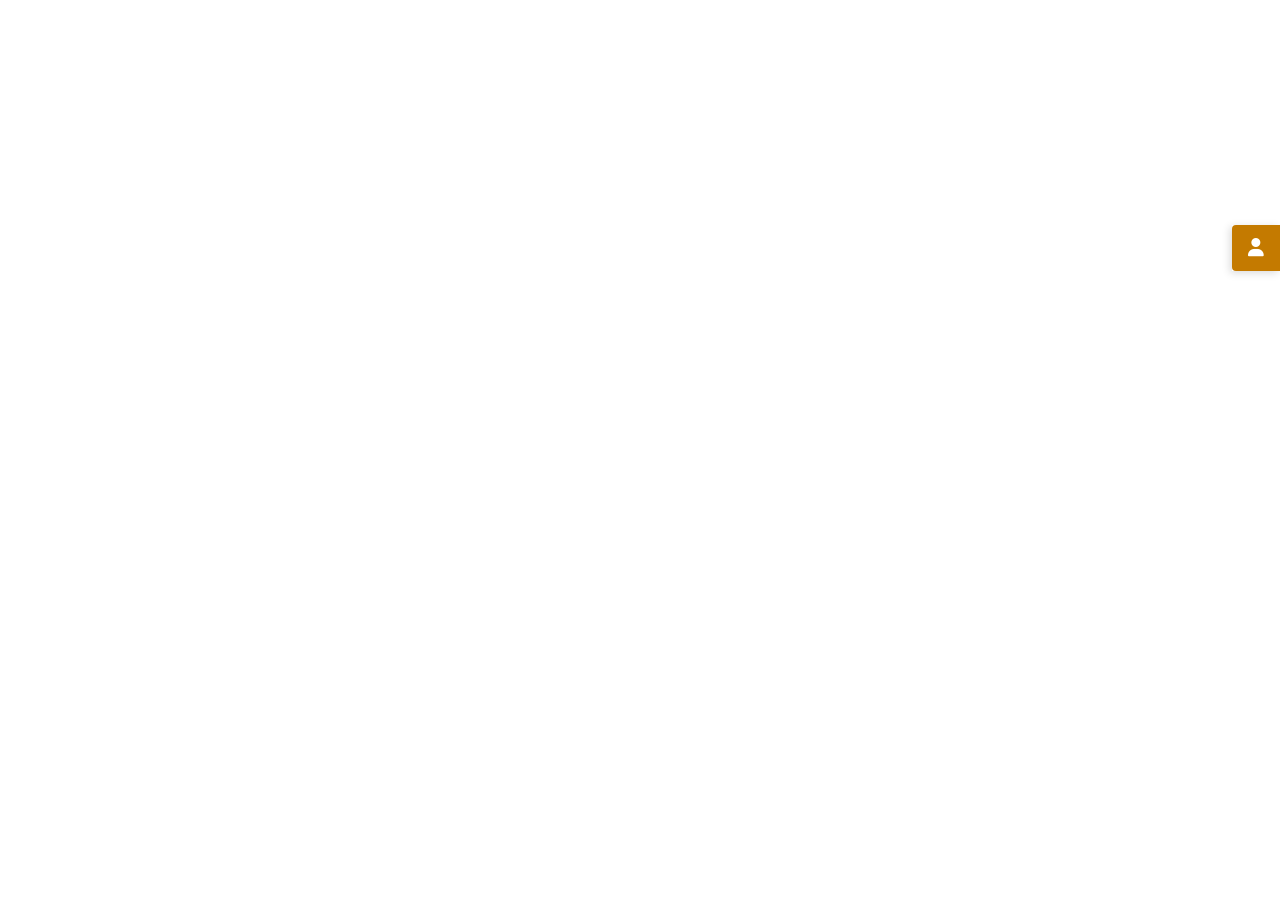
==== d2.html @ 176890a7 "Initial commit" ====
<!DOCTYPE html>
<html lang="en">
<head>
    <meta charset="UTF-8">
    <meta name="viewport" content="width=device-width, initial-scale=1.0">
    <title>Document</title>
    <!-- Fixed: Font Awesome CDN updated to v6 -->
    <link rel="stylesheet" href="https://cdnjs.cloudflare.com/ajax/libs/font-awesome/6.5.1/css/all.min.css">
    <style>
        .floating-widget-container {
            position: fixed;
            right: 0;
            top: 25%;
            display: flex;
            align-items: flex-start;
            z-index: 1000;
            font-family: sans-serif;
        }

        .widget-tabs {
            display: flex;
            flex-direction: column;
            box-shadow: -2px 2px 8px rgba(0, 0, 0, 0.15);
            cursor: pointer;
            z-index: 2;
        }

        .tab-label-red {
            background: #c47a00;
            color: #ffffff;
            padding: 14px 16px;
            font-weight: bold;
            font-size: 18px;
            border-bottom-left-radius: 4px;
            border-top-left-radius: 4px;
            display: flex;
            align-items: center;
            justify-content: center;
        }

        .tab-label-red i {
            color: #ffffff;
        }

        .enquiry-form-popup {
            background: #c47a00;
            color: #ffffff;
            border-bottom-left-radius: 4px;
            border-top-left-radius: 4px;
            width: 300px; 
            padding: 20px;
            text-align: center;
            box-shadow: -2px 2px 10px rgba(0, 0, 0, 0.2);
            transition: transform 0.3s cubic-bezier(0.25, 1, 0.5, 1), opacity 0.3s ease;
            transform: translateX(100%);
            opacity: 0;
            pointer-events: none;
            position: absolute;
            right: 100%;
            top: 0;
        }

        .floating-widget-container.active .enquiry-form-popup {
            transform: translateX(0);
            opacity: 1;
            pointer-events: auto;
        }

        /* Styles for popup elements */
        .popup-title {
            font-size: 20px;
            margin-top: 0;
            margin-bottom: 10px;
        }

        .popup-description {
            font-size: 14px;
            margin-bottom: 15px;
        }

        .popup-button {
            display: block;
            width: 100%;
            padding: 10px;
            margin: 8px 0;
            background-color: #ffffff;
            color: #c47a00;
            border: none;
            border-radius: 4px;
            font-weight: bold;
            cursor: pointer;
            transition: background-color 0.2s, color 0.2s;
        }

        .popup-button:hover {
            background-color: #f0f0f0;
        }

        .translate {
            position: fixed;
            bottom: 0;
            left: 20px;
            width: 125px;
            height: 40px;
            background: #c47a00;
            color: white;
            border: none;
            font-size: 16px;
            font-weight: bold;
            cursor: pointer;
            z-index: 2000;
            transition: 0.3s;
        }
    </style>
</head>
<body>
    <div class="floating-widget-container" id="floatingWidget">
        <div class="enquiry-form-popup">
            <h2 class="popup-title">What is your position?</h2>
            <p class="popup-description">Please select your current role or position.</p>
            <button class="popup-button" onclick="window.location.href='https://www.example.com/doctor'">Doctor</button>
            <button class="popup-button" onclick="window.location.href='https://www.example.com/nurse'">Nurse</button>
            <button class="popup-button" onclick="window.location.href='https://www.example.com/administrator'">Administrator</button>
            <button class="popup-button" onclick="window.location.href='https://www.example.com/other'">Other</button>
        </div>
        <div class="widget-tabs" id="widgetToggle">
            <div class="tab-label-red"><i class="fa-solid fa-user"></i></div>
        </div>
    </div>

    <script>
        const floatingWidget = document.getElementById('floatingWidget');
        const widgetToggle = document.getElementById('widgetToggle');

        widgetToggle.addEventListener('click', () => {
            floatingWidget.classList.toggle('active');
        });
    </script>
</body>
</html>
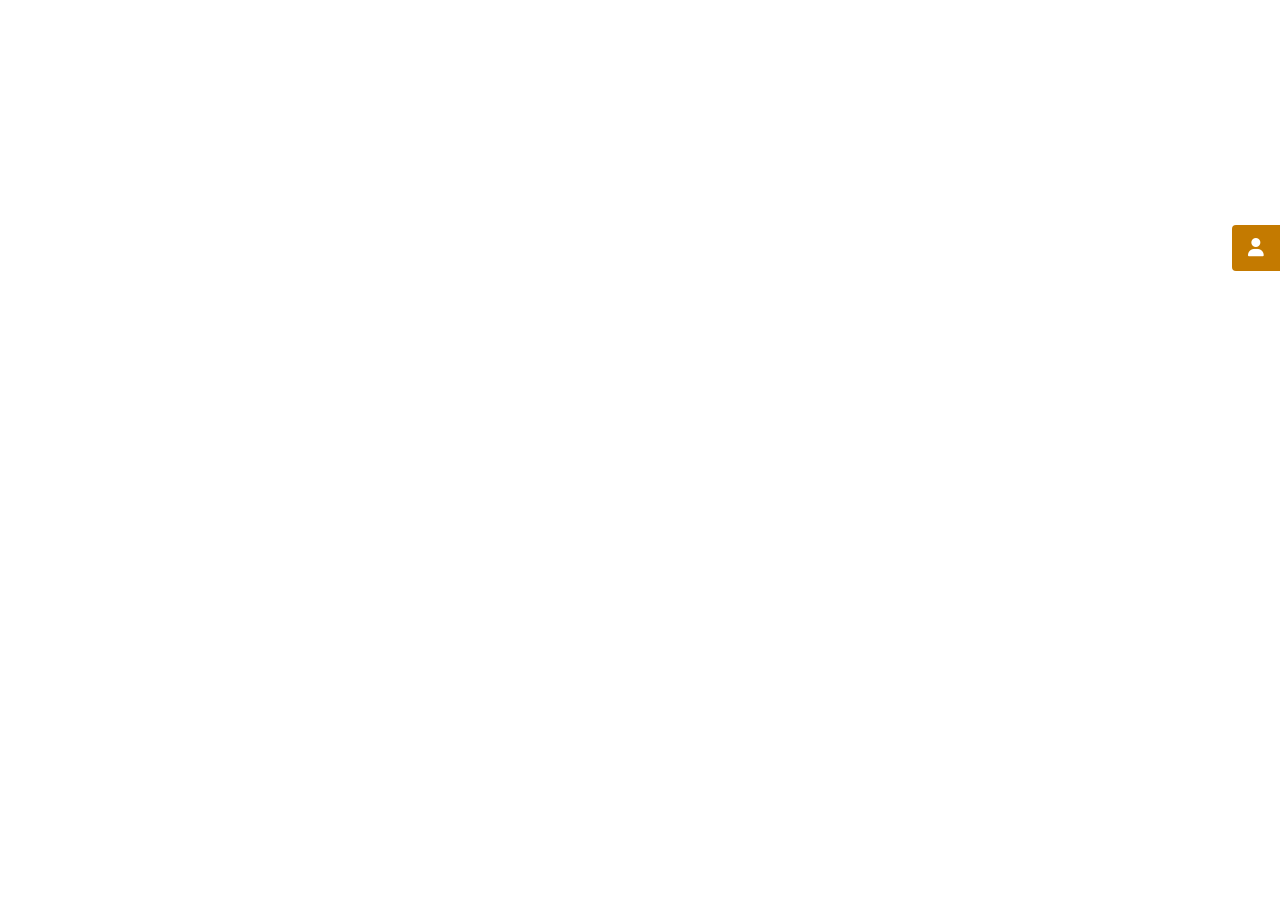
==== commit 2552d5bd: "Initial commit" ====
--- a/d2.html
+++ b/d2.html
@@ -7,7 +7,7 @@
     <!-- Fixed: Font Awesome CDN updated to v6 -->
     <link rel="stylesheet" href="https://cdnjs.cloudflare.com/ajax/libs/font-awesome/6.5.1/css/all.min.css">
     <style>
-        .floating-widget-container {
+        .popup-container {
             position: fixed;
             right: 0;
             top: 25%;
@@ -17,7 +17,7 @@
             font-family: sans-serif;
         }
 
-        .widget-tabs {
+        .tabs {
             display: flex;
             flex-direction: column;
             box-shadow: -2px 2px 8px rgba(0, 0, 0, 0.15);
@@ -25,7 +25,7 @@
             z-index: 2;
         }
 
-        .tab-label-red {
+        .red {
             background: #c47a00;
             color: #ffffff;
             padding: 14px 16px;
@@ -38,11 +38,11 @@
             justify-content: center;
         }
 
-        .tab-label-red i {
+        .red i {
             color: #ffffff;
         }
 
-        .enquiry-form-popup {
+        .enquiry-popup {
             background: #c47a00;
             color: #ffffff;
             border-bottom-left-radius: 4px;
@@ -60,7 +60,7 @@
             top: 0;
         }
 
-        .floating-widget-container.active .enquiry-form-popup {
+        .popup-container.active .enquiry-popup {
             transform: translateX(0);
             opacity: 1;
             pointer-events: auto;
@@ -114,8 +114,8 @@
     </style>
 </head>
 <body>
-    <div class="floating-widget-container" id="floatingWidget">
-        <div class="enquiry-form-popup">
+    <div class="popup-container" id="popupContainer">
+        <div class="enquiry-popup">
             <h2 class="popup-title">What is your position?</h2>
             <p class="popup-description">Please select your current role or position.</p>
             <button class="popup-button" onclick="window.location.href='https://www.example.com/doctor'">Doctor</button>
@@ -123,17 +123,17 @@
             <button class="popup-button" onclick="window.location.href='https://www.example.com/administrator'">Administrator</button>
             <button class="popup-button" onclick="window.location.href='https://www.example.com/other'">Other</button>
         </div>
-        <div class="widget-tabs" id="widgetToggle">
-            <div class="tab-label-red"><i class="fa-solid fa-user"></i></div>
+        <div class="widget" id="Toggle">
+            <div class="red"><i class="fa-solid fa-user"></i></div>
         </div>
     </div>
 
     <script>
-        const floatingWidget = document.getElementById('floatingWidget');
-        const widgetToggle = document.getElementById('widgetToggle');
+        const popupContainer = document.getElementById('popupContainer');
+        const widgetToggle = document.getElementById('Toggle');
 
         widgetToggle.addEventListener('click', () => {
-            floatingWidget.classList.toggle('active');
+            popupContainer.classList.toggle('active');
         });
     </script>
 </body>
